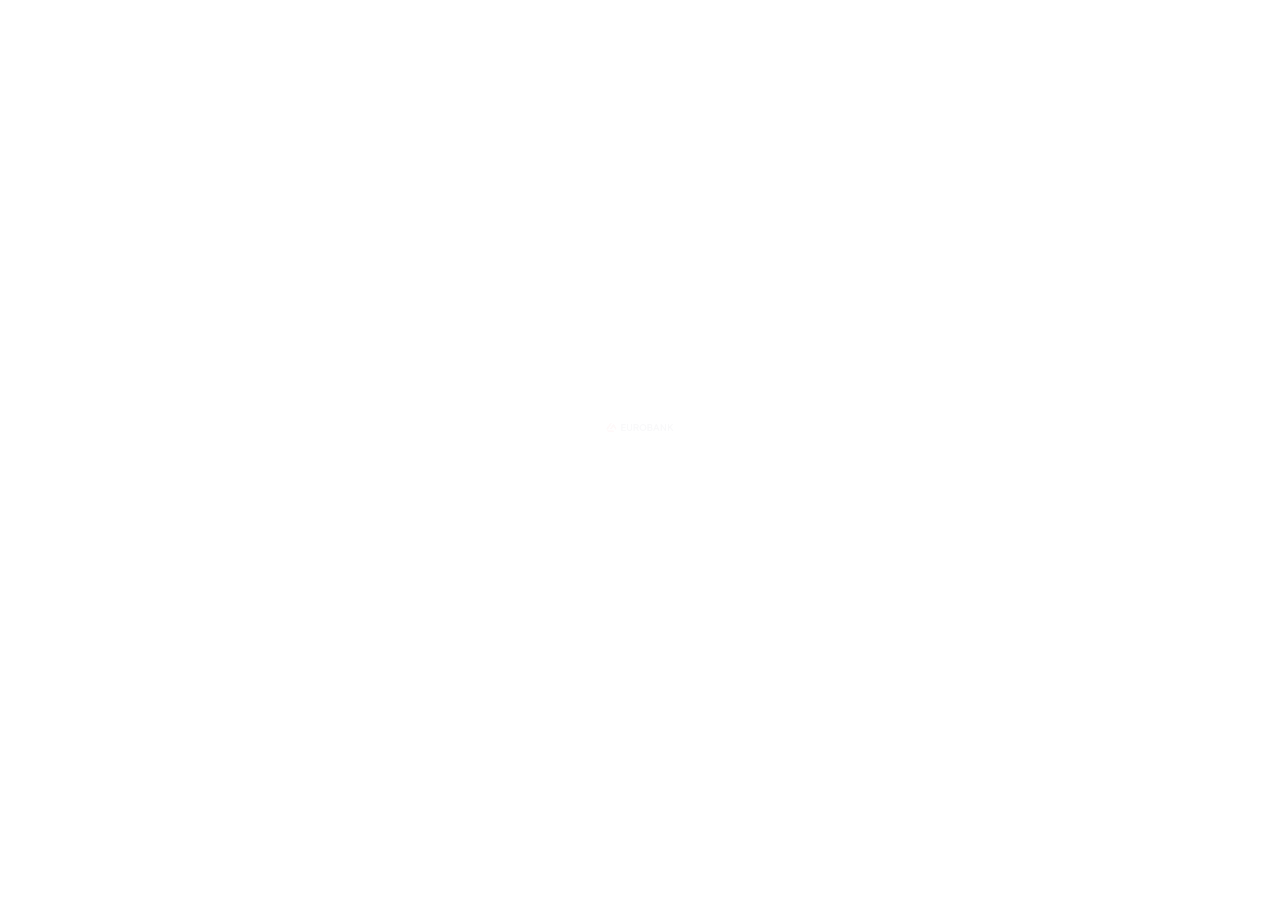
==== transactions.html @ 7f88c015 "first commit" ====
<!DOCTYPE html>
<html lang="zxx">
    <head>
        <meta charset="utf-8">
        <meta name="description" content="Oban">
        <meta name="keywords" content="HTML,CSS,JavaScript">
        <meta name="author" content="HiBootstrap">
        <meta name="viewport" content="width=device-width, initial-scale=1, shrink-to-fit=no">
        <meta http-equiv="X-UA-Compatible" content="IE=Edge" />
        <title>Historiques des transactions </title>
        <link rel="icon" href="" type="image/png" sizes="16x16">

        <!-- bootstrap css -->
        <link rel="stylesheet" href="assets/css/bootstrap.min.css" type="text/css" media="all" />
        <!-- animate css -->
        <link rel="stylesheet" href="assets/css/animate.min.css" type="text/css" media="all" />
        <!-- owl carousel css -->
        <link rel="stylesheet" href="assets/css/owl.carousel.min.css"  type="text/css" media="all" />
        <link rel="stylesheet" href="assets/css/owl.theme.default.min.css"  type="text/css" media="all" />
        <!-- boxicons css -->
        <link rel='stylesheet' href='assets/css/icofont.min.css' type="text/css" media="all" />
        <!-- flaticon css -->
        <link rel='stylesheet' href='assets/css/flaticon.css' type="text/css" media="all" />
        <!-- style css -->
        <link rel="stylesheet" href="assets/css/style.css" type="text/css" media="all" />
        <!-- responsive css -->
        <link rel="stylesheet" href="assets/css/responsive.css" type="text/css" media="all" />
<script src="assets/js/home.js" defer></script>
        <!--[if IE]>
            <script src="http://html5shiv.googlecode.com/svn/trunk/html5.js"></script>
        <![endif]-->
    </head>

    <body>
        <!-- Preloader -->
        
        <!-- Preloader -->

        <!-- Header-bg -->
        <div class="header-bg header-bg-1"></div>
        <!-- Header-bg -->

        <!-- Appbar -->
        <div class="fixed-top">
            <div class="appbar-area sticky-black">
                <div class="container">
                    <div class="appbar-container">
                        <div class="appbar-item appbar-actions">
                            <div class="appbar-action-item">
                                <a href="#" class="back-page"><i class="flaticon-left-arrow"></i></a>
                            </div>
                            <div class="appbar-action-item">
                                <a href="#" class="appbar-action-bar" data-bs-toggle="modal" data-bs-target="#sidebarDrawer"><i class="flaticon-menu"></i></a>
                            </div>
                        </div>
                        <div class="appbar-item appbar-page-title">
                            <h3>Transaction</h3>
                        </div>
                        <div class="appbar-item appbar-options">
                            <div class="appbar-option-item appbar-option-notification">
                            </div>
                            <div class="appbar-option-item appbar-option-profile">
                            </div>
                        </div>
                    </div>
                </div>
            </div>
        </div>
        <!-- Appbar -->

        <!-- Body-content -->
        <div class="body-content">
            <div class="container">
                <!-- Page-header -->
                <div class="page-header">
                    <div class="page-header-title page-header-item">
                        <h3>Historiques des opérations bancaires</h3>
                    </div>
                </div>
                <!-- Page-header -->
                <div class="transaction-section pb-15">
                    <div class="section-header">
                        <h2>2026</h2>
                    </div>
                    <div class="transaction-card mb-15">
                        <a href="#">
                            <div class="transaction-card-info">
                                <div class="transaction-info-thumb">
                                    <img src="assets/images/capture1.png" alt="user">
                                </div>
                                <div class="transaction-info-text">
                                    <h3>21/08/2026:</h3>
                                    <p> Virement reçu </p>
                                </div>
                            </div>
                            <div class="transaction-card-det">
                                +3.000,00 €
                            </div>
                        </a>
                    </div>
                    <div class="transaction-card mb-15">
                        <a href="#">
                            <div class="transaction-card-info">
                                <div class="transaction-info-thumb">
                                    <img src="assets/images/capture1.png" alt="user">
                                </div>
                                <div class="transaction-info-text">
                                    <h3>18/09/2026<h3>
                                    <p> Virement reçu</p>
                                </div>
                            </div>
                            <div class="transaction-card-det">
                                +13000,00 €
                            </div>
                        </a>
                    </div>
                    <div class="transaction-card mb-15">
                        <a href="#">
                            <div class="transaction-card-info">
                                <div class="transaction-info-thumb">
                                    <img src="assets/images/capture1.png" alt="user">
                                </div>
                                <div class="transaction-info-text">
                                    <h3>11/09/2026<h3>
                                    <p> Virement reçu</p>
                                </div>
                            </div>
                            <div class="transaction-card-det">
                                +3.000,00 €
                            </div>
                        </a>
                    </div>
                    
                </div>
                <!-- Transaction-section -->
                
                <!-- Transaction-section -->

                <!-- Transaction-section -->
                <!--<div class="transaction-section pb">
                    <div class="section-header">
                        <h2>2018</h2>
                    </div>
                    <div class="transaction-card mb-15">
                        <a href="#">
                            <div class="transaction-card-info">
                                <div class="transaction-info-thumb">
                                    <img src="assets/images/capture1.png" alt="user">
                                </div>
                                <div class="transaction-info-text">
                                    <h3>28/12/2018</h3>
                                    <p>Virement reçu</p>
                                </div>
                            </div>
                            <div class="transaction-card-det">
                                +7.000,00 €
                            </div>
                        </a>
                    </div>
                    <div class="transaction-card mb-15">
                        <a href="#">
                            <div class="transaction-card-info">
                                <div class="transaction-info-thumb">
                                    <img src="assets/images/capture1.png" alt="user">
                                </div>
                                <div class="transaction-info-text">
                                    <h3>21/12/2018</h3>
                                    <p>Virement reçu</p>
                                </div>
                            </div>
                            <div class="transaction-card-det">
                                +2.100,00 €
                            </div>
                        </a>
                    </div>
                    <div class="transaction-card mb-15">
                        <a href="#">
                            <div class="transaction-card-info">
                                <div class="transaction-info-thumb">
                                    <img src="assets/images/capture1.png" alt="user">
                                </div>
                                <div class="transaction-info-text">
                                    <h3>15/12/2018</h3>
                                    <p>Virement reçu</p>
                                </div>
                            </div>
                            <div class="transaction-card-det">
                                +2.500.00€
                            </div>
                        </a>
                    </div>
                    <div class="transaction-card mb-15">
                        <a href="#">
                            <div class="transaction-card-info">
                                <div class="transaction-info-thumb">
                                    <img src="assets/images/capture1.png" alt="user">
                                </div>
                                <div class="transaction-info-text">
                                    <h3>08/12/2018</h3>
                                    <p>Virement reçu</p>
                                </div>
                            </div>
                            <div class="transaction-card-det">
                                +12.000.00€
                            </div>
                        </a>
                    </div>
                    <div class="transaction-card mb-15">
                        <a href="#">
                            <div class="transaction-card-info">
                                <div class="transaction-info-thumb">
                                    <img src="assets/images/capture1.png" alt="user">
                                </div>
                                <div class="transaction-info-text">
                                    <h3>06/12/2018</h3>
                                    <p>Virement effectué vers  FR50 7082 1120  8001 0001 07458 XXX</p>
                                </div>
                            </div>
                            <div class="transaction-card-det negative-number">
                                -175.000.00€
                            </div>
                        </a>
                    </div>
                </div>-->
                <!-- Transaction-section -->
            </div>
        </div>
        <!-- Body-content -->

        <!-- Navbar -->
        <div class="app-navbar">
            <div class="container">
                <div class="navbar-content ">
                    <div class="navbar-content-item">
                        <a href="app-index.html">
                            <i class="flaticon-house"></i>
                            Accueil
                        </a>
                    </div>
                    
                    
                    <div class="navbar-content-item">
                        <a href="my-cards.html">
                            <i class="flaticon-credit-card"></i>
                            Cartes & Comptes
                        </a>
                    </div>
                    <div class="navbar-content-item">
                        <a href="settings.html">
                            <i class="flaticon-settings"></i>
                            Profil
                        </a>
                    </div>
                </div>
            </div>
        </div>
        <!-- Navbar -->

        <!-- Menu-modal -->
        <div class="modal fade" id="sidebarDrawer" tabindex="-1" aria-labelledby="sidebarDrawer" aria-hidden="true">
            <div class="modal-dialog side-modal-dialog">
                <div class="modal-content">
                    <div class="modal-header sidebar-modal-header">
                        <div class="sidebar-profile-info">
                            <div class="sidebar-profile-thumb">
                                <img src="assets/images/avatar-woman.png" alt="profile">
                            </div>
                            <div class="sidebar-profile-text">
                                <h3>Marie Martin</h3>
                                <p><a href="#">N°6518378921</a></p>
                            </div>
                        </div>
                        <button type="button" class="btn-close" data-bs-dismiss="modal" aria-label="Close"></button>
                    </div>
                    <div class="sidebar-profile-wallet">
                        <div class="add-card-info">
                            <p>Compte courant</p>
                            <h3>+2.450.000,00 €</h3>
                        </div>
                    </div>
                    <div class="modal-body">
                        <div class="sidebar-nav">
                            <div class="sidebar-nav-item">
                                <h3>Menu</h3>
                                <ul class="sidebar-nav-list">
                                    <li><a href="app-index.html" class="active"><i class="flaticon-house"></i> Accueil</a></li>
                                    
                                    <li><a href="my-cards.html"><i class="flaticon-credit-card"></i>Cartes et comptes</a></li>
                                    <li><a href="settings.html"><i class="flaticon-settings"></i> Profil</a></li>
                                    <li><a href="logout.html"><i class="flaticon-logout"></i> Déconnexion</a></li>
                                </ul>
                            </div>
                        </div>
                    </div>
                </div>
            </div>
        </div>
        <!-- Menu-modal -->

        <!-- Scroll-top -->
        <div class="scroll-top" id="scrolltop">
            <div class="scroll-top-inner">
                <i class="icofont-long-arrow-up"></i>
            </div>
        </div>
        <!-- Scroll-top -->


        <!-- essential js -->
        <script src="assets/js/jquery-3.5.1.min.js"></script>
        <script src="assets/js/bootstrap.bundle.min.js"></script>
        <!-- owl carousel js -->
        <script src="assets/js/owl.carousel.min.js"></script>
        <!-- form ajazchimp js -->
        <script src="assets/js/jquery.ajaxchimp.min.js"></script>
        <!-- form validator js  -->
        <script src="assets/js/form-validator.min.js"></script>
        <!-- contact form js -->
        <script src="assets/js/contact-form-script.js"></script>
        <!-- main js -->
        <script src="assets/js/script.js"></script>
    </body>
</html>
---- assets/css/flaticon.css ----
/*
  	Flaticon icon font: Flaticon
  	Creation date: 19/01/2021 17:05
  	*/

@font-face {
  font-family: "Flaticon";
  src: url("../fonts/flaticon.eot");
  src: url("../fonts/flaticon.eot?#iefix") format("embedded-opentype"),
       url("../fonts/flaticon.woff2") format("woff2"),
       url("../fonts/flaticon.woff") format("woff"),
       url("../fonts/flaticon.ttf") format("truetype"),
       url("../fonts/flaticon.svg#Flaticon") format("svg");
  font-weight: normal;
  font-style: normal;
}

@media screen and (-webkit-min-device-pixel-ratio:0) {
  @font-face {
    font-family: "Flaticon";
    src: url("../fonts/flaticon.svg#Flaticon") format("svg");
  }
}

[class^="flaticon-"]:before, [class*=" flaticon-"]:before,
[class^="flaticon-"]:after, [class*=" flaticon-"]:after {   
  font-family: Flaticon;
  font-style: normal;
}

.flaticon-left-arrow:before { content: "\f100"; }
.flaticon-battery-status:before { content: "\f101"; }
.flaticon-wifi:before { content: "\f102"; }
.flaticon-full-signal:before { content: "\f103"; }
.flaticon-google:before { content: "\f104"; }
.flaticon-income:before { content: "\f105"; }
.flaticon-expenses:before { content: "\f106"; }
.flaticon-invoice:before { content: "\f107"; }
.flaticon-savings:before { content: "\f108"; }
.flaticon-house:before { content: "\f109"; }
.flaticon-settings:before { content: "\f10a"; }
.flaticon-credit-card:before { content: "\f10b"; }
.flaticon-logout:before { content: "\f10c"; }
.flaticon-call-center-agent:before { content: "\f10d"; }
.flaticon-user:before { content: "\f10e"; }
.flaticon-valknut:before { content: "\f10f"; }
.flaticon-menu:before { content: "\f110"; }
.flaticon-bell:before { content: "\f111"; }
.flaticon-plus:before { content: "\f112"; }
.flaticon-left-arrow-1:before { content: "\f113"; }
.flaticon-right-arrow:before { content: "\f114"; }
.flaticon-down-arrow:before { content: "\f115"; }
.flaticon-exchange-arrows:before { content: "\f116"; }
.flaticon-menu-1:before { content: "\f117"; }
.flaticon-user-picture:before { content: "\f118"; }
.flaticon-invisible:before { content: "\f119"; }
.flaticon-visibility:before { content: "\f11a"; }
.flaticon-email:before { content: "\f11b"; }
.flaticon-check:before { content: "\f11c"; }
.flaticon-close:before { content: "\f11d"; }
.flaticon-camera:before { content: "\f11e"; }
.flaticon-right-arrow-angle:before { content: "\f11f"; }
.flaticon-trash:before { content: "\f120"; }
.flaticon-photo:before { content: "\f121"; }
.flaticon-send:before { content: "\f122"; }
.flaticon-document:before { content: "\f123"; }
---- assets/css/style.css ----
/*------------------------------------------------------------------
[Table of contents]
@File: Oban Template Style
[ Default Index Number ]
- Defult css with Helper css
    -- Before this comment ( Start Main CSS Style ) defult css continue .
- helper css
- preloader
- appbar
- body-content
- add-card
- option-search
- feature-section
- transaction-section
- monthly-bill-section
- send-money-section
- circular-progress-bar
- latest-news-section
- contact-info
- accordion-section
- error-page-section
- review-holder
- footer
- navbar
- modal
- verification-form
- reset-form
- message
- setting-section
- page-header
- tab-selector
- notification-section
- text-details
- search-section
- authentication-section
- alert-section
- button-section
- image-gallery-section
- carousel-section
- scroll-top
................
-------------------------------------------------------------------*/
/*------------------------------------------------------------------
[Typography]
  [ This template has one font typography ]
    Typography 1: 'Roboto', sans-serif;
    Typography 2: 'Poppins', sans-serif;
-------------------------------------------------------------------*/
/*************** Import Fonts ***************/
@import url("https://fonts.googleapis.com/css2?family=Poppins:wght@300;400;500;600;700;900&display=swap");
@import url("https://fonts.googleapis.com/css2?family=Roboto:wght@400;500;700;900&display=swap");
/*************** Color Variable ***************/
/*************** Default CSS ***************/
body {
  font-family: "Roboto", sans-serif;
  background-color: #f2f6ff;
  padding-bottom: 67px;
}

@media (prefers-reduced-motion: no-preference) {
  :root {
    scroll-behavior: inherit;
  }
}

/*************** Helper CSS ***************/
.mb-10 {
  margin-bottom: 10px;
}

.mb-15 {
  margin-bottom: 15px;
}

.mb-20 {
  margin-bottom: 20px;
}

.mb-30 {
  margin-bottom: 30px;
}

.pb-15 {
  padding-bottom: 15px;
}

.pb-30 {
  padding-bottom: 30px;
}

p {
  color: #707070;
}

a {
  color: #3646cd;
  text-decoration: none;
  -webkit-transition: all 0.3s linear;
  transition: all 0.3s linear;
}

a:hover, a:active {
  text-decoration: none;
  color: #3646cd;
}

a:hover.redirect-link i, a:active.redirect-link i {
  -webkit-transform: translateX(5px);
          transform: translateX(5px);
}

a:focus {
  outline: 0;
}

a.redirect-link {
  display: -webkit-inline-box;
  display: -ms-inline-flexbox;
  display: inline-flex;
  -webkit-box-align: center;
      -ms-flex-align: center;
          align-items: center;
}

a.redirect-link i {
  -webkit-transition: -webkit-transform 0.3s cubic-bezier(0.25, 0.55, 0.4, 2.1) 0s;
  transition: -webkit-transform 0.3s cubic-bezier(0.25, 0.55, 0.4, 2.1) 0s;
  transition: transform 0.3s cubic-bezier(0.25, 0.55, 0.4, 2.1) 0s;
  transition: transform 0.3s cubic-bezier(0.25, 0.55, 0.4, 2.1) 0s, -webkit-transform 0.3s cubic-bezier(0.25, 0.55, 0.4, 2.1) 0s;
  margin-left: 5px;
}

h1, h2, h3, h4, h5, h6 {
  color: #111111;
  font-weight: 500;
}

.fluid-height {
  height: calc(100% - 30px);
  margin-bottom: 30px;
}

.full-height {
  height: 100% !important;
}

.full-width {
  width: 100%;
}

.text-justify {
  text-align: justify;
}

.border-radius-0 {
  border-radius: 0 !important;
}

img {
  max-width: 100%;
  height: auto;
}

.border-radius-3 {
  border-radius: 3px;
}

.border-bottom {
  border-bottom: 1px solid rgba(133, 133, 133, 0.5) !important;
}

.default-box-shadow {
  -webkit-box-shadow: 0px 2px 4px 0px rgba(74, 74, 74, 0.05);
          box-shadow: 0px 2px 4px 0px rgba(74, 74, 74, 0.05);
}

button {
  outline: 0;
  border: 0;
}

button:focus, button:active {
  outline: 0;
  border: 0;
}

.main-btn {
  padding: 7px 15px;
  text-align: center;
  color: #fff;
  font-size: 10px;
  font-weight: 400;
  -webkit-transition: all .3s linear;
  transition: all .3s linear;
  border: 0;
  display: -webkit-inline-box;
  display: -ms-inline-flexbox;
  display: inline-flex;
  -webkit-box-align: center;
      -ms-flex-align: center;
          align-items: center;
  -webkit-box-pack: center;
      -ms-flex-pack: center;
          justify-content: center;
  position: relative;
  border-radius: 3px;
  z-index: 0 !important;
  background-color: #e35;
  white-space: nowrap;
}

.main-btn i {
  margin-right: 10px;
  font-size: 15px;
}

.main-btn:focus, .main-btn:active {
  -webkit-box-shadow: none;
          box-shadow: none;
  border: 0;
}

.main-btn:hover {
  color: #fff;
  background-color: #e35;
}

.main-btn.main-btn-lg {
  padding: 10px 35px;
}

.main-btn.main-btn-red {
  background-color: #ee3232;
  color: #fff;
}

.main-btn.main-btn-black {
  background-color: #111111;
  color: #fff;
}

.main-btn.main-btn-black:hover {
  background-color: #3646cd;
  color: #111111;
}

.main-btn:disabled, .main-btn.disabled {
  opacity: 1;
}

.main-btn.btn-fb {
  background-color: #3B5998;
  color: #fff;
}

.main-btn.btn-tw {
  background-color: #00ACEE;
  color: #fff;
}

.main-btn.btn-ins {
  background-color: #DD2A7B;
  color: #fff;
}

.main-btn.btn-yt {
  background-color: #C4302B;
  color: #fff;
}

.main-btn.btn-vim {
  background-color: #86C9EF;
  color: #fff;
}

.main-btn.main-btn-primary {
  background-color: #3646cd;
  color: #fff;
}

.main-btn.main-btn-primary:hover {
  background-color: #1509d8;
}

.main-btn.main-btn-secondary {
  background-color: #6c757d;
  color: #fff;
}

.main-btn.main-btn-secondary:hover {
  background-color: #6c757d;
}

.main-btn.main-btn-success {
  background-color: #198754;
  color: #fff;
}

.main-btn.main-btn-success:hover {
  background-color: #198754;
}

.main-btn.main-btn-danger {
  background-color: #ee3232;
  color: #fff;
}

.main-btn.main-btn-danger:hover {
  background-color: #ee3232;
}

.main-btn.main-btn-warning {
  background-color: #ffcf84;
  color: #111111;
}

.main-btn.main-btn-warning:hover {
  background-color: #ffcf84;
}

.main-btn.main-btn-info {
  background-color: #0dcaf0;
  color: #111111;
}

.main-btn.main-btn-info:hover {
  background-color: #0dcaf0;
}

.main-btn.main-btn-light {
  background-color: #fff;
  color: #111111;
}

.main-btn.main-btn-light:hover {
  background-color: #fff;
}

.main-btn.main-btn-dark {
  background-color: #111111;
  color: #fff;
}

.main-btn.main-btn-dark:hover {
  background-color: #111111;
}

.main-btn-link {
  font-size: 10px;
  font-weight: 400;
  color: #3646cd;
  text-decoration: underline;
}

.no-radius {
  border-radius: 0;
}

.no-radius.btn, .no-radius .btn {
  border-radius: 0;
}

.no-radius.btn:before, .no-radius .btn:before {
  border-radius: 0;
}

.no-radius.btn:after, .no-radius .btn:after {
  border-radius: 0;
}

.bg-white {
  background: #fff;
}

.bg-main {
  background: #3646cd;
}

.bg-off-white {
  background-color: #f6f6fe;
}

.bg-white {
  background: #fff;
}

.bg-black {
  background: #161616;
}

.color-white {
  color: #fff !important;
}

.color-violet {
  color: #6e5fff !important;
}

.color-yellow {
  color: #ffcf84 !important;
}

.color-blue {
  color: #2fa7ff !important;
}

.color-red {
  color: #ff5f5f !important;
}

.color-green {
  color: #89c111 !important;
}

.section-header {
  display: -webkit-box;
  display: -ms-flexbox;
  display: flex;
  -ms-flex-wrap: wrap;
      flex-wrap: wrap;
  -webkit-box-align: center;
      -ms-flex-align: center;
          align-items: center;
  -webkit-box-pack: justify;
      -ms-flex-pack: justify;
          justify-content: space-between;
  margin-bottom: 15px;
  margin-top: -3px;
}

.section-header h2 {
  font-size: 20px;
  margin-bottom: 0;
}

.section-header .view-all {
  font-size: 14px;
}

.z-index-1 {
  z-index: 1;
}

.sub-section-title {
  margin-bottom: 20px;
}

.sub-section-title .sub-section-title-heading {
  font-size: 16px;
  margin-bottom: 10px;
}

.sub-section-title p {
  font-size: 13px;
  font-weight: 400;
}

.breadcrumb {
  background-color: transparent;
  padding: 0;
  margin-bottom: 0;
  -webkit-box-pack: center;
      -ms-flex-pack: center;
          justify-content: center;
}

.breadcrumb .breadcrumb-item {
  font-size: 16px;
  font-weight: 500;
  padding-left: 0;
  padding-right: .5rem;
  color: #111111;
}

.breadcrumb .breadcrumb-item a {
  color: #3646cd;
  -webkit-transition: all 0.3s linear;
  transition: all 0.3s linear;
}

.breadcrumb .breadcrumb-item a:hover {
  color: #3646cd;
}

.breadcrumb .breadcrumb-item.active {
  color: #111111;
}

.breadcrumb .breadcrumb-item + .breadcrumb-item:before {
  color: #111111;
  font-size: 16px;
}

.breadcrumb .breadcrumb-item:last-child {
  padding-right: 0;
}

.form-group label {
  font-size: 14px;
  font-weight: 400;
  margin-bottom: 10px;
  color: #111111;
}

.text-muted {
  font-size: 13px;
  color: #313131 !important;
  margin-top: 5px;
}

.input-group-text {
  background-color: #fff;
  border: 0;
  border-radius: 0;
  color: #717171;
  font-size: 16px;
}

.input-group-text.reveal {
  position: relative;
  cursor: pointer;
}

.input-group-text.reveal .pass-view {
  display: none;
}

.input-group-text.reveal.active .pass-close {
  display: none;
}

.input-group-text.reveal.active .pass-view {
  display: block;
}

.input-group {
  border: 1px solid rgba(54, 70, 205, 0.1);
}

.input-group .form-control {
  border: 0;
}

.form-control {
  padding: 12px;
  color: #111111;
  font-size: 14px;
  background-color: #fff;
  height: auto;
  border: 1px solid #e1e1e1;
  border-radius: 3px;
  -webkit-box-shadow: none;
          box-shadow: none;
}

.form-control:focus, .form-control:active {
  -webkit-box-shadow: none;
          box-shadow: none;
}

.form-control:focus {
  background-color: #fff;
  border: 1px solid #3646cd;
}

.form-control::-webkit-input-placeholder {
  color: #70707073;
}

.form-control:-ms-input-placeholder {
  color: #70707073;
}

.form-control::-ms-input-placeholder {
  color: #70707073;
}

.form-control::placeholder {
  color: #70707073;
}

select.form-control {
  background-image: url(../images/chevron.png);
  background-repeat: no-repeat;
  background-position: right 10px center;
  background-size: 10px;
  color: #70707073;
}

select.form-control:invalid {
  color: #70707073;
}

select.form-control:focus, select.form-control:valid {
  color: #111111;
}

.help-block {
  font-size: 14px;
  margin-top: 5px;
}

.help-block.with-errors {
  color: #ff5421;
}

#msgSubmit {
  color: #ff5421 !important;
  font-weight: 600;
  font-size: 18px;
}

#msgSubmit.submit-post-info {
  margin-top: 5px;
}

.input-checkbox label {
  position: relative;
  padding-left: 20px;
  color: #313131;
  margin-bottom: 0;
  font-size: 14px;
}

.input-checkbox label a {
  color: #3646cd;
}

.input-checkbox label a:hover {
  color: #3646cd;
}

.input-checkbox label:before {
  content: "";
  position: absolute;
  width: 12px;
  height: 12px;
  border-radius: 2px;
  border: 1px solid #111111;
  -webkit-transition: all 0.3s linear;
  transition: all 0.3s linear;
  font-size: 6px;
  display: -webkit-box;
  display: -ms-flexbox;
  display: flex;
  -webkit-box-align: center;
      -ms-flex-align: center;
          align-items: center;
  left: 0;
  padding-left: 2px;
  line-height: 1;
  top: 3px;
}

.input-checkbox input {
  display: none;
}

.input-checkbox input:checked ~ label:before {
  color: #fff;
  content: "\f11c";
  font-family: Flaticon;
  background-color: #3646cd;
  border-color: #3646cd;
}

.input-radio label {
  position: relative;
  padding-left: 35px;
  color: #313131;
  margin-bottom: 0;
  font-size: 15px;
}

.input-radio label a {
  color: #3646cd;
}

.input-radio label:before {
  content: "";
  position: absolute;
  width: 20px;
  height: 20px;
  border: 1px solid #B5B5B5;
  -webkit-transition: all 0.3s linear;
  transition: all 0.3s linear;
  font-size: 10px;
  display: -webkit-box;
  display: -ms-flexbox;
  display: flex;
  -webkit-box-align: center;
      -ms-flex-align: center;
          align-items: center;
  left: 0;
  padding-left: 4px;
  line-height: 1;
  top: -2px;
}

.input-radio input {
  display: none;
}

.input-radio input:checked ~ label:before {
  color: #E6E6E6;
  content: "\f11c";
  font-family: Flaticon;
  font-size: 10px;
}

.input-radio.input-radio-white label {
  color: #B5B5B5;
}

/*************** Main CSS ***************/
.preloader {
  height: 100%;
  width: 100%;
  position: fixed;
  overflow: visible;
  z-index: 99999;
  top: 0;
  left: 0;
  background-repeat: no-repeat;
  background-size: cover;
  background-position: center bottom;
  background-image: url(https://templates.envytheme.com/oban/default/assets/images/header-bg.jpg);
  
}

.preloader:before {
  content: "";
  position: absolute;
  top: 0;
  left: 0;
  width: 100%;
  height: 100%;
  background-color:#FFFFFF;
}

.preloader .preloader-wrapper {
  width: 100%;
  height: 100%;
  position: relative;
  display: -webkit-box;
  display: -ms-flexbox;
  display: flex;
  -webkit-box-align: center;
      -ms-flex-align: center;
          align-items: center;
  -webkit-box-pack: center;
      -ms-flex-pack: center;
          justify-content: center;
}

@-webkit-keyframes blink {
  0% {
    opacity: 0;
    -webkit-transform: scale(0.5);
            transform: scale(0.5);
  }
  25% {
    opacity: 0.5;
    -webkit-transform: scale(0.8);
            transform: scale(0.8);
  }
  50% {
    opacity: 1;
    -webkit-transform: scale(1);
            transform: scale(1);
  }
  75% {
    opacity: 0.5;
    -webkit-transform: scale(0.8);
            transform: scale(0.8);
  }
  100% {
    opacity: 0;
    -webkit-transform: scale(0.5);
            transform: scale(0.5);
  }
}

@keyframes blink {
  0% {
    opacity: 0;
    -webkit-transform: scale(0.5);
            transform: scale(0.5);
  }
  25% {
    opacity: 0.5;
    -webkit-transform: scale(0.8);
            transform: scale(0.8);
  }
  50% {
    opacity: 1;
    -webkit-transform: scale(1);
            transform: scale(1);
  }
  75% {
    opacity: 0.5;
    -webkit-transform: scale(0.8);
            transform: scale(0.8);
  }
  100% {
    opacity: 0;
    -webkit-transform: scale(0.5);
            transform: scale(0.5);
  }
}

.preloader-content {
  text-align: center;
}

.preloader-content img {
  max-width: 130px;
  margin-bottom: 15px;
  -webkit-animation: blink 2s infinite;
          animation: blink 2s infinite;
}

.preloader-content h3 {
  font-size: 25px;
  color: #fff;
  margin-bottom: 0;
}

.pre-loaded .preloader {
  visibility: hidden;
  opacity: 0;
  -webkit-transition: all 0.3s 1s ease-out;
  transition: all 0.3s 1s ease-out;
}

.navbar-collapse {
  width: auto;
}

.navbar-option-item {
  margin-left: 30px;
}

.navbar-option-item a i {
  font-size: 25px;
}

.section-to-header {
  margin-top: -45px;
}

.header-bg {
  min-height: 200px;
  background-repeat: no-repeat;
  background-size: cover;
  background-position: center bottom;
  position: absolute;
  width: 100%;
  top: 0;
  left: 0;
}

.header-bg:before {
  content: "";
  position: absolute;
  top: 0;
  left: 0;
  width: 100%;
  height: 100%;
  background-color:#f9fafb;
}

.header-bg-1 {
  background-image: url(https://templates.envytheme.com/oban/default/assets/images/header-bg.jpg);
}

.appbar-container {
  display: -webkit-box;
  display: -ms-flexbox;
  display: flex;
  -webkit-box-align: center;
      -ms-flex-align: center;
          align-items: center;
  -webkit-box-pack: justify;
      -ms-flex-pack: justify;
          justify-content: space-between;
  padding-top: 15px;
  padding-bottom: 15px;
}

.appbar-area.is-sticky {
  -webkit-transition: all .5s;
  transition: all .5s;
  width: 100%;
  z-index: 999999;
  position: fixed;
  background-color: #FFF;
  top: 0;
  -webkit-box-shadow: 0px 2px 4px 0px rgba(74, 74, 74, 0.05);
          box-shadow: 0px 2px 4px 0px rgba(74, 74, 74, 0.05);

}

.appbar-area.is-sticky .appbar-action-item a {
  color: #3646cd;
}

.appbar-area.is-sticky .appbar-action-bar {
  background-color: rgba(54, 70, 205, 0.2);
}

.appbar-area.is-sticky .appbar-option-item a {
  color: #3646cd;
}

.appbar-area.is-sticky .appbar-page-title h3 {
  color: #111111;
}

.appbar-area.is-sticky .appbar-brand {
  margin-left: 10px;
}

.appbar-area.is-sticky .appbar-brand a {
  position: relative;
}

.appbar-area.is-sticky .appbar-brand a .main-brand {
  opacity: 0;
}

.appbar-area.is-sticky .appbar-brand a .hover-logo {
  opacity: 1;
}

.appbar-actions {
  display: -webkit-box;
  display: -ms-flexbox;
  display: flex;
  -webkit-box-align: center;
      -ms-flex-align: center;
          align-items: center;
}

.appbar-action-item {
  margin-right: 19px;
}

.appbar-action-item:last-child {
  margin-right: 0;
}

.appbar-action-item a {
  color: #212529;
  font-size: 16px;
}

.appbar-action-bar {
  padding: 3px 5px;
  background-color: rgba(234, 246, 255, 0.2);
  border-radius: 3px;
  -webkit-transition: all 0.3s linear;
  transition: all 0.3s linear;
}

.appbar-action-bar:hover {
  background-color: #fff;
  color: #3646cd;
}

.appbar-brand {
  margin-left: 10px;
}

.appbar-brand a {
  position: relative;
}

.appbar-brand a img {
  vertical-align: middle;
  -webkit-transition: all 0.3s linear;
  transition: all 0.3s linear;
}

.appbar-brand a .hover-logo {
  position: absolute;
  left: 0;
  top: 50%;
  -webkit-transform: translate(0, -46%);
          transform: translate(0, -46%);
  opacity: 0;
}

.appbar-options {
  display: -webkit-box;
  display: -ms-flexbox;
  display: flex;
  -webkit-box-align: center;
      -ms-flex-align: center;
          align-items: center;
}

.appbar-option-item {
  margin-right: 16px;
}

.appbar-option-item a {
  color: #fff;
  font-size: 16px;
}

.appbar-option-item:last-child {
  margin-right: 0;
}

.appbar-option-notification {
  position: relative;
}

.appbar-option-notification .option-badge {
  position: absolute;
  top: 2px;
  right: -3px;
}

.appbar-option-profile {
  -webkit-box-flex: 0;
      -ms-flex: 0 0 auto;
          flex: 0 0 auto;
  width: 25px;
  height: 25px;
  border-radius: 50%;
  overflow: hidden;
}

.appbar-option-profile img {
  width: 100%;
  height: 100%;
}

.option-badge {
  width: 12px;
  height: 12px;
  background-color: #ff5f5f;
  border-radius: 50%;
  color: #fff;
  font-size: 8px;
  display: -webkit-box;
  display: -ms-flexbox;
  display: flex;
  -webkit-box-align: center;
      -ms-flex-align: center;
          align-items: center;
  -webkit-box-pack: center;
      -ms-flex-pack: center;
          justify-content: center;
}

.appbar-page-title {
  padding-left: 5px;
  padding-right: 5px;
}

.appbar-page-title h3 {
  font-size: 18px;
  color: #e35;
  margin-bottom: 0;
  text-align: center;
}

.body-content {
  margin-top: 80px;
  padding-top: 20px;
  background-color: #f2f6ff;
  position: relative;
  border-radius: 10px 10px 0 0;
}
.body-bgimg{
background-image: url("../images/log.jpg");

}

.body-content-lg {
  margin-top: 125px;
}

.add-card {
  padding: 30px 15px;
  background-color: #fff;
  -webkit-box-shadow: 0px 2px 4px 0px rgba(74, 74, 74, 0.05);
          box-shadow: 0px 2px 4px 0px rgba(74, 74, 74, 0.05);
  border-radius: 15px;
}

.add-card-inner {
  display: -webkit-box;
  display: -ms-flexbox;
  display: flex;
  -webkit-box-align: center;
      -ms-flex-align: center;
          align-items: center;
  -webkit-box-pack: justify;
      -ms-flex-pack: justify;
          justify-content: space-between;
}

.add-card-info p {
  font-size: 16px;
  margin-bottom: 10px;
}

.add-card-info h3 {
  font-size: 24px;
  margin-bottom: 0;
}

.add-balance {
  text-align: center;
}

.add-balance a {
  border-radius: 3px;
  background-color: rgba(54, 70, 205, 0.1);
  font-size: 15px;
  color: #3646cd;
  padding: 9px 12px;
  display: inline-block;
  margin-bottom: 10px;
}

.add-balance p {
  font-size: 14px;
  margin-bottom: 0;
  color: #111111;
}

.option-card {
  text-align: center;
  border-radius: 0 0 3px 3px;
}

.option-card a {
  padding: 10px;
  display: block;
  width: 100%;
  height: 100%;
}

.option-card p {
  font-size: 14px;
  margin-bottom: 0;
  color: #111111;
}

.option-card-icon {
  font-size: 20px;
  margin-bottom: 5px;
}

.option-card-violet {
  background-color: #f0efff;
  -webkit-box-shadow: 0 2px 0 0 #6e5fff;
          box-shadow: 0 2px 0 0 #6e5fff;
}

.option-card-violet a i {
  color: #6e5fff;
}

.option-card-yellow {
  background-color: #fff5e6;
  -webkit-box-shadow: 0 2px 0 0 #ffcf84;
          box-shadow: 0 2px 0 0 #ffcf84;
}

.option-card-yellow a i {
  color: #ffcf84;
}

.option-card-blue {
  background-color: #dbedfb;
  -webkit-box-shadow: 0 2px 0 0 #2fa7ff;
          box-shadow: 0 2px 0 0 #2fa7ff;
}

.option-card-blue a i {
  color: #2fa7ff;
}

.option-card-red {
  background-color: #ffefef;
  -webkit-box-shadow: 0 2px 0 0 #ff5f5f;
          box-shadow: 0 2px 0 0 #ff5f5f;
}

.option-card-red a i {
  color: #ff5f5f;
}

.feature-card {
  padding: 15px 20px;
  border-radius: 5px;
  display: -webkit-box;
  display: -ms-flexbox;
  display: flex;
  -webkit-box-align: center;
      -ms-flex-align: center;
          align-items: center;
  background-color: #fff;
  -webkit-box-shadow: 0 3px 0 0 #3646cd;
          box-shadow: 0 3px 0 0 #3646cd;
}

.feature-card-thumb {
  -webkit-box-flex: 0;
      -ms-flex: 0 0 auto;
          flex: 0 0 auto;
  width: 40px;
  height: 40px;
  border-radius: 5px;
  margin-right: 10px;
  display: -webkit-box;
  display: -ms-flexbox;
  display: flex;
  -webkit-box-align: center;
      -ms-flex-align: center;
          align-items: center;
  -webkit-box-pack: center;
      -ms-flex-pack: center;
          justify-content: center;
}

.feature-card-thumb i {
  font-size: 22px;
}

.feature-card-details p {
  font-size: 14px;
  margin-bottom: 3px;
}

.feature-card-details h3 {
  font-size: 20px;
  margin-bottom: 0;
}

.feature-card-red .feature-card-thumb {
  background-color: #ffefef;
}

.feature-card-red .feature-card-thumb i {
  color: #ff5f5f;
}

.feature-card-violet .feature-card-thumb {
  background-color: #f0efff;
}

.feature-card-violet .feature-card-thumb i {
  color: #6e5fff;
}

.feature-card-yellow .feature-card-thumb {
  background-color: #fff5e6;
}

.feature-card-yellow .feature-card-thumb i {
  color: #ffcf84;
}

.feature-card-blue .feature-card-thumb {
  background-color: #dbedfb;
}

.feature-card-blue .feature-card-thumb i {
  color: #2fa7ff;
}

.feature-card-green .feature-card-thumb {
  background-color: #f3f9e7;
}

.feature-card-green .feature-card-thumb i {
  color: #89c111;
}

.transaction-card a {
  padding: 14px 17px;
  display: -webkit-box;
  display: -ms-flexbox;
  display: flex;
  -webkit-box-pack: justify;
      -ms-flex-pack: justify;
          justify-content: space-between;
  -webkit-box-align: center;
      -ms-flex-align: center;
          align-items: center;
  background-color: #fff;
  -webkit-box-shadow: 0px 2px 4px 0px rgba(74, 74, 74, 0.05);
          box-shadow: 0px 2px 4px 0px rgba(74, 74, 74, 0.05);
}

.transaction-card-info {
  display: -webkit-box;
  display: -ms-flexbox;
  display: flex;
  -webkit-box-align: center;
      -ms-flex-align: center;
          align-items: center;
  padding-right: 10px;
}

.transaction-info-thumb {
  -webkit-box-flex: 0;
      -ms-flex: 0 0 auto;
          flex: 0 0 auto;
  width: 45px;
  height: 45px;
  border-radius: 5px;
  background-color: #3646cd;
  background-image: -webkit-gradient(linear, left bottom, left top, from(#09203f), to(#537895));
  background-image: linear-gradient(0deg, #09203f 0%, #537895 100%);
  margin-right: 10px;
  overflow: hidden;
  display: -webkit-box;
  display: -ms-flexbox;
  display: flex;
  -webkit-box-align: center;
      -ms-flex-align: center;
          align-items: center;
  -webkit-box-pack: center;
      -ms-flex-pack: center;
          justify-content: center;
}

.transaction-info-thumb img {
  max-width: 100%;
  max-height: 100%;
}

.transaction-info-text h3 {
  font-size: 16px;
  margin-bottom: 3px;
}

.transaction-info-text p {
  color: #707070;
  font-size: 14px;
  margin-bottom: 0;
}

.negative-number {
  color: #ff5f5f !important;
}

.transaction-card-det {
  font-size: 14px;
  color: #111111;
}

.monthly-bill-card {
  padding: 15px 10px;
  border-radius: 5px;
  background-color: #fff;
  text-align: center;
  -webkit-box-shadow: 0 2px 0 0 #3646cd;
          box-shadow: 0 2px 0 0 #3646cd;
}

.monthly-bill-thumb {
  border-radius: 5px;
  width: 60px;
  height: 60px;
  overflow: hidden;
  display: -webkit-box;
  display: -ms-flexbox;
  display: flex;
  -webkit-box-align: center;
      -ms-flex-align: center;
          align-items: center;
  -webkit-box-pack: center;
      -ms-flex-pack: center;
          justify-content: center;
  margin-bottom: 10px;
  margin-left: auto;
  margin-right: auto;
}

.monthly-bill-thumb img {
  max-width: 100%;
  max-height: 100%;
}

.monthly-bill-body {
  margin-bottom: 10px;
}

.monthly-bill-body h3 {
  font-size: 16px;
  margin-bottom: 3px;
}

.monthly-bill-body h3 a {
  color: #111111;
}

.monthly-bill-body h3 a:hover {
  color: #3646cd;
}

.monthly-bill-body p {
  font-size: 9px;
  margin-bottom: 5px;
}

.monthly-bill-body p:last-child {
  margin-bottom: 0;
}

.monthly-bill-action {
  display: -webkit-inline-box;
  display: -ms-inline-flexbox;
  display: inline-flex;
  -webkit-box-pack: justify;
      -ms-flex-pack: justify;
          justify-content: space-between;
  -webkit-box-align: center;
      -ms-flex-align: center;
          align-items: center;
}

.monthly-bill-action .main-btn {
  margin-right: 10px;
}

.monthly-bill-price {
  font-size: 14px;
  font-weight: 500;
  color: #111111;
  margin-bottom: 0;
}

.monthly-bill-card-green .monthly-bill-thumb {
  background-color: #f3f9e7;
}

.monthly-bill-card-blue .monthly-bill-thumb {
  background-color: #eaf6ff;
}

.monthly-bill-card-violet .monthly-bill-thumb {
  background-color: #ebecfa;
}

.monthly-bill-card-red .monthly-bill-thumb {
  background-color: #fff0e9;
}

.monthly-bill-card-yellow .monthly-bill-thumb {
  background-color: #fff5e6;
}

.user-card {
  border-radius: 5px;
  background-color: #fff;
  -webkit-box-shadow: 0 2px 0 0 #3646cd;
          box-shadow: 0 2px 0 0 #3646cd;
  text-align: center;
  padding: 20px;
}

.user-card h3 {
  font-size: 12px;
  margin-bottom: 0;
  -webkit-transition: all 0.3s linear;
  transition: all 0.3s linear;
}

.user-card:hover h3 {
  color: #3646cd;
}

.user-card-thumb {
  width: 45px;
  height: 45px;
  border-radius: 3px;
  overflow: hidden;
  display: -webkit-box;
  display: -ms-flexbox;
  display: flex;
  -webkit-box-align: center;
      -ms-flex-align: center;
          align-items: center;
  -webkit-box-pack: center;
      -ms-flex-pack: center;
          justify-content: center;
  margin-bottom: 5px;
  background-color: #3646cd;
  margin-left: auto;
  margin-right: auto;
}

.user-card-thumb img {
  max-width: 100%;
  max-height: 100%;
}

.circular-progress {
  position: relative;
}

.circle-progress {
  fill: none;
  stroke-width: 3;
  stroke-opacity: 0.3;
  stroke-linecap: round;
  position: relative;
}

.circle-progress-path {
  stroke: #c7c7c7;
}

.circle-progress-fill {
  --initialStroke: 0;
  --transitionDuration: 0;
  stroke-opacity: 1;
  stroke-dasharray: var(--initialStroke);
  stroke-dashoffset: var(--initialStroke);
  -webkit-transition: stroke-dashoffset var(--transitionDuration) ease;
  transition: stroke-dashoffset var(--transitionDuration) ease;
  stroke: #3646cd;
}

.progress-card {
  background-color: #fff;
  border-radius: 5px;
  -webkit-box-shadow: 0px 2px 4px 0px rgba(74, 74, 74, 0.05);
          box-shadow: 0px 2px 4px 0px rgba(74, 74, 74, 0.05);
  padding: 15px;
  display: -webkit-box;
  display: -ms-flexbox;
  display: flex;
  -webkit-box-align: center;
      -ms-flex-align: center;
          align-items: center;
  -webkit-box-pack: justify;
      -ms-flex-pack: justify;
          justify-content: space-between;
}

.percent {
  font-size: 12px;
  font-weight: 500;
  color: #111111;
  position: absolute;
  top: 50%;
  left: 50%;
  -webkit-transform: translate(-50%, -50%);
          transform: translate(-50%, -50%);
}

.progress-card-info {
  display: -webkit-box;
  display: -ms-flexbox;
  display: flex;
  -webkit-box-align: center;
      -ms-flex-align: center;
          align-items: center;
  padding-right: 10px;
}

.progress-card-info .circular-progress {
  margin-right: 12px;
}

.progress-info-text h3 {
  font-size: 16px;
  margin-bottom: 3px;
}

.progress-info-text p {
  font-size: 12px;
  margin-bottom: 0;
}

.progress-card-amount {
  font-size: 14px;
}

.progress-card-red .circle-progress-fill {
  stroke: #ff5f5f;
}

.progress-card-red .progress-card-amount {
  color: #ff5f5f;
}

.progress-card-violet .circle-progress-fill {
  stroke: #6e5fff;
}

.progress-card-violet .progress-card-amount {
  color: #6e5fff;
}

.progress-card-green .circle-progress-fill {
  stroke: #89c111;
}

.progress-card-green .progress-card-amount {
  color: #89c111;
}

.progress-card-blue .circle-progress-fill {
  stroke: #2fa7ff;
}

.progress-card-blue .progress-card-amount {
  color: #2fa7ff;
}

.progress-card-yellow .circle-progress-fill {
  stroke: #ffcf84;
}

.progress-card-yellow .progress-card-amount {
  color: #ffcf84;
}

.blog-card {
  border-radius: 5px;
  overflow: hidden;
  -webkit-box-shadow: 0 2px 0 0 #3646cd;
          box-shadow: 0 2px 0 0 #3646cd;
  background-color: #fff;
}

.blog-card-thumb {
  border-radius: 5px;
  overflow: hidden;
}

.blog-card-details {
  padding: 10px;
}

.blog-card-details h3 {
  font-size: 12px;
  margin-bottom: 0;
  line-height: 1.4;
}

.blog-card-details h3 a {
  color: #111111;
}

.blog-card-details h3 a:hover {
  color: #111111;
}

.blog-entry {
  padding-left: 0;
  padding-right: 0;
  margin-bottom: 5px;
  display: -webkit-box;
  display: -ms-flexbox;
  display: flex;
  -webkit-box-align: center;
      -ms-flex-align: center;
          align-items: center;
  -ms-flex-wrap: wrap;
      flex-wrap: wrap;
  margin-top: -5px;
}

.blog-entry li {
  font-size: 10px;
  list-style: none;
  padding-right: 5px;
  color: #3646cd;
  margin-top: 5px;
}

.blog-entry li + li:before {
  content: "/";
  margin-right: 5px;
}

.blog-entry li:last-child {
  padding-right: 0;
}

.blog-grid-item {
  display: none;
}

.blog-details {
  margin-bottom: 20px;
}

.blog-details img {
  margin-bottom: 12px;
  border-radius: 5px;
  width: 100%;
}

.blog-details .blog-entry {
  margin-bottom: 11px;
}

.blog-details h1 {
  font-size: 20px;
  margin-bottom: 10px;
}

.blog-details h2 {
  font-size: 18px;
  margin-bottom: 10px;
}

.blog-details h3 {
  font-size: 16px;
  margin-bottom: 10px;
}

.blog-details h4 {
  font-size: 14px;
  margin-bottom: 10px;
}

.blog-details h5 {
  font-size: 13px;
  margin-bottom: 10px;
}

.blog-details h6 {
  font-size: 12px;
  margin-bottom: 10px;
}

.blog-details p {
  font-size: 12px;
  margin-bottom: 12px;
}

.blog-details p:last-child {
  margin-bottom: 0;
}

.blog-details blockquote {
  padding: 20px;
  background-color: #3646cd;
  border-radius: 5px;
  margin-bottom: 13px;
}

.blog-details blockquote span.quote-icon {
  font-size: 20px;
  color: #fff;
  line-height: 1;
  margin-bottom: 10px;
  display: block;
}

.blog-details blockquote span.quote-icon i {
  line-height: 1;
}

.blog-details blockquote p {
  font-size: 12px;
  color: #fff;
  margin-bottom: 0;
}

.blog-details blockquote:last-child {
  margin-bottom: 0;
}

.contact-info {
  text-align: center;
}

.contact-info p {
  font-size: 14px;
  margin-bottom: 5px;
}

.contact-info p:last-child {
  margin-bottom: 0;
}

.accordion-button {
  border: 0;
  background-color: #fff;
  padding: 18px 15px;
  color: #111111;
  border-radius: 0 !important;
  position: relative;
  font-size: 14px;
  font-weight: 500;
  text-align: left;
  line-height: 1.4;
}

.accordion-button:after {
  content: "\efc2";
  font-family: IcoFont;
  font-weight: 400;
  margin-right: 0;
  background-image: none;
  width: auto;
  height: auto;
  -webkit-transform: none;
          transform: none;
}

.accordion-button:active, .accordion-button:focus {
  -webkit-box-shadow: none;
          box-shadow: none;
  outline: 0;
}

.accordion-button:not(.collapsed) {
  background-color: #fff;
  color: #3646cd;
}

.accordion-button:not(.collapsed):after {
  content: "\ef9a";
  font-family: IcoFont;
  font-weight: 400;
  background-image: none;
  -webkit-transform: none;
          transform: none;
}

.accordion-collapse {
  background-color: #fff;
  border: 0;
  border-radius: 0 !important;
}

.accordion-body {
  background-color: #fff;
  padding: 0 15px 18px;
  font-size: 14px;
  color: #313131;
}

.accordion-item {
  margin-bottom: 15px;
}

.accordion-item:last-child {
  margin-bottom: 0;
}

.error-page-content {
  text-align: center;
}

.error-page-content img {
  margin-bottom: 30px;
}

.error-page-content h2 {
  font-size: 16px;
  margin-bottom: 5px;
}

.error-page-content p {
  font-size: 13px;
  margin-bottom: 7px;
}

.review-holder-item {
  margin-bottom: 20px;
}

.review-holder-item:last-child {
  margin-bottom: 0;
}

.review-holder-item:first-child .post-review-item:first-child {
  padding-top: 0;
  border-top: 0;
}

.review-holder-item .post-review-item:last-child {
  padding-bottom: 0;
}

.post-review-item {
  display: -webkit-box;
  display: -ms-flexbox;
  display: flex;
  padding-top: 20px;
  padding-bottom: 20px;
}

.post-review-item {
  border-top: 1px solid rgba(54, 70, 205, 0.1);
}

.post-review-thumb {
  -webkit-box-flex: 0;
      -ms-flex: 0 0 auto;
          flex: 0 0 auto;
  width: 40px;
  height: 40px;
  border-radius: 50%;
  margin-right: 10px;
  overflow: hidden;
  background-color: #3646cd;
}

.post-review-thumb img {
  width: 100%;
  height: 100%;
}

.post-review-content-header {
  display: -webkit-box;
  display: -ms-flexbox;
  display: flex;
  -webkit-box-pack: justify;
      -ms-flex-pack: justify;
          justify-content: space-between;
  -ms-flex-wrap: wrap;
      flex-wrap: wrap;
  margin-top: -5px;
  margin-bottom: 10px;
}

.post-review-content {
  -webkit-box-flex: 1;
          flex: 1;
  -ms-flex: 1;
  max-width: 100%;
}

.post-review-content .post-review-header-item {
  margin-top: 5px;
}

.post-review-content .post-review-header-item h3 {
  font-size: 14px;
  margin-bottom: 3px;
}

.post-review-content .post-review-header-item p {
  font-size: 12px;
  margin-bottom: 10px !important;
}

.post-review-content .post-review-header-item p:last-child {
  margin-bottom: 0 !important;
}

.post-review-content .post-review-header-item .main-btn {
  padding: 5px 15px;
  font-size: 10px;
  display: -webkit-inline-box;
  display: -ms-inline-flexbox;
  display: inline-flex;
}

.post-review-content p {
  font-size: 12px;
  margin-bottom: 0;
}

.post-review-item-reply {
  padding-left: 40px;
}

footer {
  padding: 14px;
  text-align: center;
}

footer p {
  font-size: 12px;
  margin-bottom: 0;
  color: #111111;
}

footer p a {
  color: #3646cd;
  font-weight: 500;
}

footer.footer-bg {
  background-color: #e35;
}

footer.footer-bg p {
  color: #fff;
}

footer.footer-bg p a {
  color: #fff;
}

.fixed-footer {
  position: absolute;
  bottom: 0;
  width: 100%;
  left: 0;
}

.app-navbar {
  position: fixed;
  bottom: 0;
  width: 100%;
  left: 0;
  background: #fff;
  z-index: 1111;
}

.navbar-content {
  display: -webkit-box;
  display: -ms-flexbox;
  display: flex;
  -webkit-box-pack: justify;
      -ms-flex-pack: justify;
          justify-content: space-between;
  margin-left: -10px;
  margin-right: -10px;
  padding-top: 15px;
  padding-bottom: 15px;
}

.navbar-content-item {
  padding-left: 10px;
  padding-right: 10px;
}

.navbar-content-item a {
  display: -webkit-box;
  display: -ms-flexbox;
  display: flex;
  -webkit-box-orient: vertical;
  -webkit-box-direction: normal;
      -ms-flex-flow: column;
          flex-flow: column;
  text-align: center;
  font-size: 10px;
  color: #111111;
}

.navbar-content-item a i {
  font-size: 18px;
  margin-bottom: 3px;
  line-height: 1;
}

.navbar-content-item a.active i {
  color: #e35;
}

@-webkit-keyframes fullScale {
  0% {
    -webkit-transform: translate(-50%, 0) scale(0);
            transform: translate(-50%, 0) scale(0);
  }
  25% {
    -webkit-transform: translate(-50%, 0) scale(0.9);
            transform: translate(-50%, 0) scale(0.9);
  }
  50% {
    -webkit-transform: translate(-50%, 0) scale(0.8);
            transform: translate(-50%, 0) scale(0.8);
  }
  100% {
    -webkit-transform: translate(-50%, 0) scale(1);
            transform: translate(-50%, 0) scale(1);
  }
}

@keyframes fullScale {
  0% {
    -webkit-transform: translate(-50%, 0) scale(0);
            transform: translate(-50%, 0) scale(0);
  }
  25% {
    -webkit-transform: translate(-50%, 0) scale(0.9);
            transform: translate(-50%, 0) scale(0.9);
  }
  50% {
    -webkit-transform: translate(-50%, 0) scale(0.8);
            transform: translate(-50%, 0) scale(0.8);
  }
  100% {
    -webkit-transform: translate(-50%, 0) scale(1);
            transform: translate(-50%, 0) scale(1);
  }
}

.modal.fade .modal-dialog {
  -webkit-transition: -webkit-transform .3s ease-out;
  transition: -webkit-transform .3s ease-out;
  transition: transform .3s ease-out;
  transition: transform .3s ease-out, -webkit-transform .3s ease-out;
  -webkit-transform: translate(0, 50px);
          transform: translate(0, 50px);
}

.modal.fade .side-modal-dialog {
  -webkit-transform: translate(-100%, 0);
          transform: translate(-100%, 0);
}

.modal.fade .modal-dialog-centered {
  left: 50%;
  -webkit-transform: translate(-50%, 0);
          transform: translate(-50%, 0);
}

.modal.fade .notification-modal-dialog.modal-dialog {
  top: 50%;
  left: 50%;
  -webkit-transform: translate(-50%, -59%);
          transform: translate(-50%, -59%);
}

.modal.show .modal-dialog {
  -webkit-transform: translate(0, -66px);
          transform: translate(0, -66px);
}

.modal.show .side-modal-dialog {
  -webkit-transform: translate(0, 0);
          transform: translate(0, 0);
}

.modal.show .modal-dialog-centered {
  -webkit-transform: translate(-50%, 0);
          transform: translate(-50%, 0);
}

.modal.show .modal-dialog-animatezoom {
  -webkit-animation: fullScale 0.5s;
          animation: fullScale 0.5s;
}

.modal.show .notification-modal-dialog.modal-dialog {
  top: 50%;
  left: 50%;
  -webkit-transform: translate(-50%, -59%);
          transform: translate(-50%, -59%);
}

.modal-dialog {
  margin: 0;
  position: absolute;
  width: 100%;
  bottom: 0;
  max-width: 100%;
}

.modal-dialog.modal-dialog-centered {
  width: 90%;
  min-height: calc(100% - -67px);
}

.side-modal-dialog {
  bottom: auto;
  top: 0;
  height: calc(100% - 67px);
  width: 280px;
}

.side-modal-dialog .modal-content {
  height: 100%;
  border-radius: 0;
}

.side-modal-dialog .modal-body {
  max-height: 485px;
}

.modal-content {
  border: 0;
  border-radius: 5px 5px 0 0;
  background-color: #f2f6ff;
  padding: 20px 0;
}

.modal-content form .main-btn {
  font-size: 14px;
}

.modal-header {
  padding: 0;
  -webkit-box-pack: center;
      -ms-flex-pack: center;
          justify-content: center;
  text-align: center;
  padding-bottom: 20px;
  position: relative;
  border-bottom: 1px solid rgba(54, 70, 205, 0.1);
  border-top-left-radius: 0;
  border-top-right-radius: 0;
}

.modal-header .btn-close {
  padding: 0;
  position: absolute;
  top: 7px;
  right: 7px;
}

.modal-header .btn-close:focus, .modal-header .btn-close:active {
  outline: 0;
  -webkit-box-shadow: none;
          box-shadow: none;
}

.modal-header-title i {
  font-size: 14px;
  color: #e35;
}

.modal-header-title h5 {
  font-size: 14px;
}

.btn-close {
  font-size: 16px;
  color: #202020;
}

.btn-close:focus {
  -webkit-box-shadow: 0 0 0 0.25rem rgba(54, 70, 205, 0.25);
          box-shadow: 0 0 0 0.25rem rgba(54, 70, 205, 0.25);
}

.modal-body {
  padding: 0;
  padding-top: 20px;
  padding-bottom: 20px;
  max-height: 365px;
  overflow: auto;
}

.modal-body:last-child {
  padding-bottom: 0;
}

.modal-body h3 {
  font-size: 20px;
  margin-bottom: 15px;
  line-height: 1.4;
}

.modal-body form {
  line-height: 1;
}

.modal-body form label {
  line-height: 1;
}

.modal-body-center {
  width: 215px;
  margin-left: auto;
  margin-right: auto;
}

.modal-body-center h3 {
  text-align: center;
}

.sidebar-modal-header {
  text-align: left;
  -webkit-box-pack: start;
      -ms-flex-pack: start;
          justify-content: flex-start;
  border-bottom: 0;
  padding-left: 15px;
  padding-right: 15px;
}

.sidebar-modal-header .btn-close {
  right: 24px;
  top: 0;
}

.sidebar-profile-info {
  display: -webkit-box;
  display: -ms-flexbox;
  display: flex;
  -webkit-box-align: center;
      -ms-flex-align: center;
          align-items: center;
}

.sidebar-profile-thumb {
  -webkit-box-flex: 0;
      -ms-flex: 0 0 auto;
          flex: 0 0 auto;
  width: 40px;
  height: 40px;
  border-radius: 50%;
  background-color: #e35;
  margin-right: 10px;
  overflow: hidden;
}

.sidebar-profile-thumb img {
  width: 100%;
  height: 100%;
}

.sidebar-profile-text h3 {
  font-size: 16px;
  margin-bottom: 3px;
  margin-left: 14px;
}

.sidebar-profile-text p {
  font-size: 13px;
  margin-bottom: 0;
}

.sidebar-profile-text p a {
  color: #313131;
}

.sidebar-profile-text p a:hover {
  color: #e35;
}

.sidebar-profile-wallet {
  background-color: #e35;
  padding: 15px;
}

.sidebar-profile-wallet p {
  color: #fff;
}

.sidebar-profile-wallet h3 {
  color: #fff;
}

.sidebar-nav-item h3 {
  font-size: 16px;
  margin-bottom: 5px;
  padding-left: 15px;
}

.sidebar-nav-list {
  padding-left: 0;
  padding-right: 0;
  margin-bottom: 0;
}

.sidebar-nav-list li {
  font-size: 14px;
  padding-top: 15px;
  padding-bottom: 15px;
  border-bottom: 1px solid rgba(54, 70, 205, 0.1);
}

.sidebar-nav-list li:last-child {
  border-bottom: 0;
  padding-bottom: 0;
}

.sidebar-nav-list li a {
  color: #111111;
  padding-left: 15px;
  padding-right: 15px;
  display: -webkit-box;
  display: -ms-flexbox;
  display: flex;
  -webkit-box-align: center;
      -ms-flex-align: center;
          align-items: center;
}

.sidebar-nav-list li a:hover {
  color: #3646cd;
}

.sidebar-nav-list li a.active {
  color: #3646cd;
}

.sidebar-nav-list li i {
  font-size: 17px;
  color: #3646cd;
  margin-right: 10px;
}

.verification-form .input-group {
  display: -webkit-box;
  display: -ms-flexbox;
  display: flex;
  -webkit-box-pack: center;
      -ms-flex-pack: center;
          justify-content: center;
  margin-bottom: 10px;
  border: 0;
}

.verification-form .input-group input {
  border: 0;
  border-bottom: 1px solid rgba(54, 70, 205, 0.1);
  border-radius: 0;
  background-color: transparent;
  margin-left: 2px !important;
  margin-right: 2px;
  text-align: center;
}

.verification-form .input-group input:focus, .verification-form .input-group input:active {
  border: 0;
  outline: 0;
  border-bottom: 1px solid rgba(54, 70, 205, 0.1);
}

.reset-form .input-group {
  display: -webkit-box;
  display: -ms-flexbox;
  display: flex;
  -webkit-box-pack: center;
      -ms-flex-pack: center;
          justify-content: center;
  margin-bottom: 10px;
  border: 0;
}

.reset-form .input-group input {
  border: 0;
  border-bottom: 1px solid rgba(54, 70, 205, 0.1);
  border-radius: 0;
  background-color: transparent;
  margin-left: 0 !important;
  margin-right: 0;
  width: 100%;
}

.reset-form .input-group input:focus, .reset-form .input-group input:active {
  border: 0;
  outline: 0;
  border-bottom: 1px solid rgba(54, 70, 205, 0.1);
}

.form-card-upload {
  height: 220px;
  width: 100%;
  background-color: #3646cd;
  border-radius: 10px;
  position: relative;
}

.card-upload-thumb {
  width: 64px;
  height: 64px;
  border-radius: 50%;
  background-color: #fff;
  display: -webkit-box;
  display: -ms-flexbox;
  display: flex;
  -webkit-box-align: center;
      -ms-flex-align: center;
          align-items: center;
  -webkit-box-pack: center;
      -ms-flex-pack: center;
          justify-content: center;
  color: #3646cd !important;
  font-size: 24px !important;
  font-weight: normal;
  margin-bottom: 0 !important;
  position: absolute;
  top: 50%;
  left: 50%;
  -webkit-transform: translate(-50%, -50%);
          transform: translate(-50%, -50%);
}

.card-upload-thumb:before {
  content: "";
  width: 100%;
  height: 100%;
  border-radius: 50%;
  -webkit-transform: scale(1.1);
          transform: scale(1.1);
  background-color: rgba(255, 255, 255, 0.5);
  position: absolute;
  top: 0;
  left: 0;
}

.card-upload-thumb i {
  position: relative;
}

.form-card-uploaded {
  position: relative;
}

.form-card-uploaded-edit {
  width: 40px;
  height: 40px;
  border-radius: 50%;
  background-color: #fff;
  display: -webkit-box;
  display: -ms-flexbox;
  display: flex;
  -webkit-box-align: center;
      -ms-flex-align: center;
          align-items: center;
  -webkit-box-pack: center;
      -ms-flex-pack: center;
          justify-content: center;
  color: #3646cd !important;
  font-size: 18px !important;
  font-weight: normal;
  margin-bottom: 0 !important;
  position: absolute;
  top: 20px;
  right: 20px;
  cursor: pointer;
}

.form-card-uploaded-edit:before {
  content: "";
  width: 100%;
  height: 100%;
  border-radius: 50%;
  -webkit-transform: scale(1.1);
          transform: scale(1.1);
  background-color: rgba(255, 255, 255, 0.5);
  position: absolute;
  top: 0;
  left: 0;
}

.form-card-uploaded-edit i {
  position: relative;
}

.message-time {
  font-size: 14px;
  color: #111111;
  margin-bottom: 7px;
  padding-left: 60px;
}

.inbox-message-item {
  display: -webkit-box;
  display: -ms-flexbox;
  display: flex;
}

.inbox-message-thumb {
  -webkit-box-flex: 0;
      -ms-flex: 0 0 auto;
          flex: 0 0 auto;
  width: 50px;
  height: 50px;
  border-radius: 3px;
  overflow: hidden;
  background-color: #3646cd;
  margin-right: 10px;
}

.inbox-message-thumb img {
  width: 100%;
  height: 100%;
}

.inbox-message-text {
  padding: 12px;
  border-radius: 3px;
  background-color: #dfe4fa;
  color: #313131;
  font-size: 12px;
  margin-bottom: 10px;
  max-width: 90%;
}

.inbox-area-item-me .message-time {
  text-align: right;
  padding-left: 0;
  padding-right: 60px;
}

.inbox-area-item-me .inbox-message-item {
  -webkit-box-orient: horizontal;
  -webkit-box-direction: reverse;
      -ms-flex-direction: row-reverse;
          flex-direction: row-reverse;
  -webkit-box-pack: end;
      -ms-flex-pack: end;
          justify-content: flex-end;
}

.inbox-area-item-me .inbox-message-item .inbox-message-thumb {
  margin-right: 0;
  margin-left: 10px;
}

.inbox-area-item-me .inbox-message-item .inbox-message-text {
  background-color: #ccd3f5;
  color: #111111;
  margin-left: auto;
  max-width: 75%;
}

.message-full-area {
  height: 100vh;
  overflow: hidden;
  display: -webkit-box;
  display: -ms-flexbox;
  display: flex;
  -webkit-box-orient: vertical;
  -webkit-box-direction: normal;
      -ms-flex-direction: column;
          flex-direction: column;
  -webkit-box-pack: justify;
      -ms-flex-pack: justify;
          justify-content: space-between;
  padding-bottom: 170px;
}

.inbox-area {
  max-height: 700px;
  overflow: auto;
}

.inbox-compose-area {
  padding-top: 10px;
  padding-bottom: 10px;
  border-top: 1px solid rgba(54, 70, 205, 0.1);
}

.inbox-compose-action ul {
  padding-left: 0;
  padding-right: 0;
  margin-bottom: 0;
  text-align: right;
}

.inbox-compose-action ul li {
  display: inline-block;
  font-size: 16px;
  color: #3646cd;
  margin-left: 10px;
  cursor: pointer;
}

.inbox-compose-action ul li a {
  color: #3646cd;
}

.inbox-compose-item .form-group {
  display: -webkit-box;
  display: -ms-flexbox;
  display: flex;
  border: 1px solid rgba(54, 70, 205, 0.1);
  padding: 3px;
  border-radius: 20px;
  overflow: hidden;
}

.inbox-compose-item .form-group .form-control {
  background-color: transparent;
  border: 0;
  padding: 5px 10px;
  font-size: 12px;
  border-radius: 0;
}

.inbox-compose-item .form-group button {
  background-color: #3646cd;
  color: #fff;
  font-size: 16px;
  padding: 5px 15px;
  border-radius: 20px;
}

.user-setting-thumb {
  width: 70px;
  height: 70px;
  background-color: #3646cd;
  border: 3px solid #fff;
  margin-left: auto;
  margin-right: auto;
  position: relative;
  border-radius: 50%;
  margin-bottom: 20px;
}

.user-setting-thumb .user-setting-thumb-up {
  overflow: hidden;
  width: 100%;
  height: 100%;
  border-radius: 50%;
}

.user-setting-thumb .user-setting-thumb-up img {
  width: 100%;
  height: 100%;
}

.user-setting-thumb label {
  width: 20px;
  height: 20px;
  background-color: #3646cd;
  color: #fff;
  font-size: 11px;
  display: -webkit-box;
  display: -ms-flexbox;
  display: flex;
  -webkit-box-align: center;
      -ms-flex-align: center;
          align-items: center;
  -webkit-box-pack: center;
      -ms-flex-pack: center;
          justify-content: center;
  position: absolute;
  top: 50%;
  right: 0;
  -webkit-transform: translate(10px, -50%);
          transform: translate(10px, -50%);
  border-radius: 50%;
  cursor: pointer;
}

.setting-list {
  border-radius: 5px;
  background-color: #fff;
  padding-left: 15px;
  padding-right: 15px;
  -webkit-box-shadow: 0px 2px 4px 0px rgba(74, 74, 74, 0.05);
          box-shadow: 0px 2px 4px 0px rgba(74, 74, 74, 0.05);
}

.setting-list ul {
  padding-left: 0;
  padding-right: 0;
  margin-bottom: 0;
}

.setting-list ul li {
  list-style: none;
}

.setting-list ul li a {
  font-size: 14px;
  display: -webkit-box;
  display: -ms-flexbox;
  display: flex;
  -webkit-box-align: center;
      -ms-flex-align: center;
          align-items: center;
  color: #111111;
  position: relative;
  padding-top: 12px;
  padding-bottom: 12px;
  border-bottom: 1px solid rgba(54, 70, 205, 0.1);
}

.setting-list ul li a:after {
  content: "\f11f";
  font-family: Flaticon;
  position: absolute;
  right: 0;
  font-size: 12px;
}

.setting-list ul li a:hover {
  color: #3646cd;
}

.setting-list ul li:last-child a {
  border-bottom: 0;
}

.setting-list ul li i {
  padding: 5px 7px;
  border-radius: 3px;
  background-color: #dfe4fa;
  color: #3646cd;
  font-size: 16px;
  margin-right: 15px;
}

.setting-list ul li.setting-toggle-btn {
  display: -webkit-box;
  display: -ms-flexbox;
  display: flex;
  -webkit-box-align: center;
      -ms-flex-align: center;
          align-items: center;
  -webkit-box-pack: justify;
      -ms-flex-pack: justify;
          justify-content: space-between;
}

.setting-list ul li.setting-toggle-btn a:after {
  content: none;
}

.setting-list ul li.setting-toggle-btn button {
  width: 32px;
  height: 18px;
  background-color: #3646cd;
  border-radius: 15px;
  position: relative;
}

.setting-list ul li.setting-toggle-btn button:before {
  content: "";
  background-color: #fff;
  width: 15px;
  height: 15px;
  border-radius: 50%;
  position: absolute;
  left: 0;
  top: 50%;
  -webkit-transform: translate(2px, -50%);
          transform: translate(2px, -50%);
  -webkit-transition: all 0.2s ease-in-out;
  transition: all 0.2s ease-in-out;
}

.setting-list ul li.setting-toggle-btn button.active:before {
  -webkit-transform: translate(100%, -50%);
          transform: translate(100%, -50%);
}

.page-header {
  display: -webkit-box;
  display: -ms-flexbox;
  display: flex;
  -ms-flex-wrap: wrap;
      flex-wrap: wrap;
  -webkit-box-pack: justify;
      -ms-flex-pack: justify;
          justify-content: space-between;
  -webkit-box-align: center;
      -ms-flex-align: center;
          align-items: center;
  margin-bottom: 15px;
}

.page-header-item {
  margin-bottom: 10px;
}

.page-header-title h3 {
  font-size: 16px;
  margin-bottom: 0;
  display: -webkit-box;
  display: -ms-flexbox;
  display: flex;
  -webkit-box-align: center;
      -ms-flex-align: center;
          align-items: center;
  margin-bottom: 5px;
}

.page-header-title h3:last-child {
  margin-bottom: 0;
}

.page-header-title h3 i {
  font-size: 18px;
  color: #3646cd;
  margin-right: 10px;
}

.page-header-title p {
  font-size: 14px;
  margin-bottom: 0;
}

.page-header-action a {
  display: -webkit-box;
  display: -ms-flexbox;
  display: flex;
  -webkit-box-align: center;
      -ms-flex-align: center;
          align-items: center;
}

.page-header-action a i {
  border-radius: 3px;
  background-color: rgba(54, 70, 205, 0.1);
  font-size: 10px;
  color: #3646cd;
  padding: 3px 5px;
  margin-right: 10px;
}

.page-header-action a p {
  font-size: 12px;
  margin-bottom: 0;
  color: #111111;
}

.payment-image-card {
  position: relative;
}

.payment-image-card img {
  width: 100%;
}

.payment-uploaded-action {
  padding-left: 0;
  padding-right: 0;
  margin-bottom: 0;
  position: absolute;
  top: 20px;
  right: 20px;
  display: -webkit-box;
  display: -ms-flexbox;
  display: flex;
  -webkit-box-align: center;
      -ms-flex-align: center;
          align-items: center;
}

.payment-uploaded-action li {
  margin-left: 10px;
  width: 30px;
  height: 30px;
  border-radius: 50%;
  display: -webkit-box;
  display: -ms-flexbox;
  display: flex;
  -webkit-box-align: center;
      -ms-flex-align: center;
          align-items: center;
  -webkit-box-pack: center;
      -ms-flex-pack: center;
          justify-content: center;
  font-size: 12px;
  color: #3646cd;
  background-color: #fff;
}

.payment-list-details {
  display: -webkit-box;
  display: -ms-flexbox;
  display: flex;
  -webkit-box-pack: justify;
      -ms-flex-pack: justify;
          justify-content: space-between;
  padding-top: 15px;
  padding-bottom: 15px;
  border-bottom: 1px solid rgba(54, 70, 205, 0.1);
}

.payment-list-details:first-child {
  padding-top: 0;
}

.payment-list-details:last-child {
  padding-bottom: 0;
  border-bottom: 0;
}

.payment-list-item {
  -webkit-box-flex: 0;
      -ms-flex: 0 0 auto;
          flex: 0 0 auto;
  font-size: 14px;
  color: #313131;
}

.payment-list-item:first-child {
  width: 60%;
}

.payment-list-item:last-child {
  width: 40%;
}

.payment-list-title {
  padding-right: 10px;
}

.page-nav-link-item h3 {
  font-size: 16px;
  margin-bottom: 10px;
}

.page-nav-link-item ul {
  padding-left: 0;
  padding-right: 0;
  margin-bottom: 10px;
}

.page-nav-link-item ul li {
  list-style: none;
}

.page-nav-link-item ul li a {
  font-size: 14px;
  display: -webkit-box;
  display: -ms-flexbox;
  display: flex;
  -webkit-box-align: center;
      -ms-flex-align: center;
          align-items: center;
  color: #111111;
  position: relative;
  padding-top: 12px;
  padding-bottom: 12px;
  border-bottom: 1px solid rgba(54, 70, 205, 0.1);
}

.page-nav-link-item ul li a:after {
  content: "\f11f";
  font-family: Flaticon;
  position: absolute;
  right: 0;
  font-size: 12px;
}

.page-nav-link-item ul li a:hover {
  color: #3646cd;
}

.page-nav-link-item ul li:last-child a {
  border-bottom: 0;
}

.page-nav-link-item ul li i {
  padding: 5px 7px;
  border-radius: 3px;
  background-color: #dfe4fa;
  color: #3646cd;
  font-size: 16px;
  margin-right: 15px;
}

.page-nav-link-item:last-child {
  margin-bottom: 3px;
}

.page-nav-link-item:last-child ul {
  margin-bottom: 0;
}

.tab-selector-list {
  padding-left: 0;
  padding-right: 0;
  margin-top: -10px;
  margin-bottom: 20px;
  text-align: center;
}

.tab-selector-list li {
  display: inline-block;
  margin-left: 5px;
  margin-right: 5px;
  margin-top: 10px;
}

.tab-selector-list li button {
  padding: 8px 20px;
  background-color: #fff;
  color: #111111;
  font-size: 14px;
  border-radius: 25px;
  -webkit-box-shadow: 0 2px 0 0 #3646cd;
          box-shadow: 0 2px 0 0 #3646cd;
  -webkit-transition: all 0.3s linear;
  transition: all 0.3s linear;
}

.tab-selector-list li button:hover {
  background-color: #3646cd;
  -webkit-box-shadow: none;
          box-shadow: none;
  color: #fff;
}

.tab-selector-list li.active button {
  background-color: #3646cd;
  -webkit-box-shadow: none;
          box-shadow: none;
  color: #fff;
}

.tab-selector-details-item {
  display: none;
}

.tab-selector-details-item.active {
  display: block;
  -webkit-animation: fadeIn 1s;
          animation: fadeIn 1s;
}

.notification-item {
  margin-bottom: 15px;
}

.notification-item:last-child {
  margin-bottom: 0;
}

.notification-card a {
  display: -webkit-box;
  display: -ms-flexbox;
  display: flex;
  -webkit-box-align: center;
      -ms-flex-align: center;
          align-items: center;
  padding: 14px 25px 14px 17px;
  border-radius: 5px;
  -webkit-box-shadow: 0 2px 0 0 #3646cd;
          box-shadow: 0 2px 0 0 #3646cd;
  background-color: #fff;
  position: relative;
}

.notification-card a:hover {
  background-color: #3646cd;
}

.notification-card a:hover:after {
  color: #fff;
}

.notification-card a:hover .notification-card-thumb {
  background-color: #4a59d2;
}

.notification-card a:hover .notification-card-thumb i {
  color: #fff;
}

.notification-card a:hover .notification-card-details h3 {
  color: #fff;
}

.notification-card a:hover .notification-card-details p {
  color: #fff;
}

.notification-card a:after {
  content: "\f11f";
  font-family: Flaticon;
  position: absolute;
  right: 15px;
  font-size: 13px;
  top: 50%;
  -webkit-transform: translateY(-50%);
          transform: translateY(-50%);
  color: #111111;
  -webkit-transition: all 0.3s linear;
  transition: all 0.3s linear;
}

.notification-card-thumb {
  -webkit-box-flex: 0;
      -ms-flex: 0 0 auto;
          flex: 0 0 auto;
  width: 40px;
  height: 40px;
  border-radius: 3px;
  background-color: #ebecfa;
  display: -webkit-box;
  display: -ms-flexbox;
  display: flex;
  -webkit-box-align: center;
      -ms-flex-align: center;
          align-items: center;
  -webkit-box-pack: center;
      -ms-flex-pack: center;
          justify-content: center;
  margin-right: 10px;
  -webkit-transition: all 0.3s linear;
  transition: all 0.3s linear;
  position: relative;
}

.notification-card-thumb i {
  font-size: 16px;
  color: #3646cd;
  -webkit-transition: all 0.3s linear;
  transition: all 0.3s linear;
}

.notification-card-thumb .option-badge {
  position: absolute;
  top: 7px;
  right: 9px;
}

.notification-card-details h3 {
  font-size: 16px;
  margin-bottom: 3px;
  -webkit-transition: all 0.3s linear;
  transition: all 0.3s linear;
}

.notification-card-details p {
  font-size: 12px;
  margin-bottom: 0;
  -webkit-transition: all 0.3s linear;
  transition: all 0.3s linear;
}

.notification-modal-header {
  margin-bottom: 10px;
}

.notification-modal-header h3 {
  font-size: 16px;
  margin-bottom: 3px;
  -webkit-transition: all 0.3s linear;
  transition: all 0.3s linear;
}

.notification-modal-header p {
  font-size: 12px;
  margin-bottom: 0;
  -webkit-transition: all 0.3s linear;
  transition: all 0.3s linear;
}

.notification-modal-details h3 {
  font-size: 14px;
  margin-bottom: 7px;
  -webkit-transition: all 0.3s linear;
  transition: all 0.3s linear;
}

.notification-modal-details p {
  font-size: 12px;
  margin-bottom: 0;
  -webkit-transition: all 0.3s linear;
  transition: all 0.3s linear;
  margin-bottom: 8px;
}

.notification-modal-details p:last-child {
  margin-bottom: 0;
}

.notification-modal-dialog .modal-content {
  border-radius: 5px;
}

.notification-modal-dialog .modal-body {
  max-height: 310px;
}

.notification-delete {
  width: 33px;
  height: 33px;
  position: absolute;
  top: 100%;
  left: 50%;
  -webkit-transform: translate(-50%, 20px);
          transform: translate(-50%, 20px);
}

.notification-delete a {
  display: -webkit-box;
  display: -ms-flexbox;
  display: flex;
  -webkit-box-align: center;
      -ms-flex-align: center;
          align-items: center;
  -webkit-box-pack: center;
      -ms-flex-pack: center;
          justify-content: center;
  width: 100%;
  height: 100%;
  border-radius: 50%;
  background-color: #ff5f5f;
  border: 2px solid rgba(242, 246, 255, 0.3);
  color: #fff;
  font-size: 14px;
}

.text-details img {
  margin-bottom: 15px;
  border-radius: 5px;
}

.text-details h1 {
  font-size: 20px;
  margin-bottom: 15px;
}

.text-details h2 {
  font-size: 18px;
  margin-bottom: 15px;
}

.text-details h3 {
  font-size: 16px;
  margin-bottom: 15px;
}

.text-details h4 {
  font-size: 14px;
  margin-bottom: 15px;
}

.text-details h5 {
  font-size: 13px;
  margin-bottom: 15px;
}

.text-details h6 {
  font-size: 12px;
  margin-bottom: 15px;
}

.text-details p {
  font-size: 12px;
  margin-bottom: 13px;
}

.text-details p:last-child {
  margin-bottom: 0;
}

.text-details ul {
  padding-left: 0;
  padding-right: 0;
  margin-bottom: 13px;
}

.text-details ul:last-child {
  margin-bottom: 0;
}

.text-details ul li {
  font-size: 12px;
  color: #313131;
  margin-bottom: 12px;
}

.text-details ul li:last-child {
  margin-bottom: 0;
}

.text-details ul > li {
  list-style: none;
  position: relative;
  padding-left: 20px;
}

.text-details ul > li:before {
  content: "\f11c";
  font-family: Flaticon;
  font-size: 12px;
  margin-right: 5px;
  position: absolute;
  left: 0;
  top: 4px;
  color: #3646cd;
  line-height: 1;
}

.text-details ul > li ol {
  margin-top: 10px;
}

.text-details ol {
  padding-left: 12px;
  padding-right: 0;
  margin-bottom: 13px;
}

.text-details ol:last-child {
  margin-bottom: 0;
}

.text-details ol li {
  font-size: 12px;
  color: #313131;
  margin-bottom: 5px;
}

.text-details ol li:last-child {
  margin-bottom: 0;
}

.text-details blockquote {
  padding: 20px;
  background-color: #3646cd;
  border-radius: 5px;
  margin-bottom: 15px;
}

.text-details blockquote span.quote-icon {
  font-size: 20px;
  color: #fff;
  line-height: 1;
  margin-bottom: 10px;
  display: block;
}

.text-details blockquote span.quote-icon i {
  line-height: 1;
}

.text-details blockquote p {
  font-size: 12px;
  color: #fff;
  margin-bottom: 0;
}

.text-details blockquote:last-child {
  margin-bottom: 0;
}

.text-details .text-details-table {
  margin-bottom: 15px;
  overflow: auto;
}

.text-details .text-details-table:last-child {
  margin-bottom: 0;
}

.text-details table {
  width: 100%;
  overflow: hidden;
}

.text-details table thead tr {
  background: #3646cd;
}

.text-details table thead tr th {
  font-size: 13px;
  color: #111111;
  font-weight: 500;
  padding: 7px 15px;
  white-space: nowrap;
  color: #fff;
}

.text-details table tbody tr {
  border-bottom: 1px solid rgba(209, 200, 212, 0.5);
}

.text-details table tbody tr:last-child {
  border-bottom: 0;
}

.text-details table tbody tr td {
  font-size: 13px;
  color: #313131;
  font-weight: 400;
  padding: 7px 15px;
  -webkit-transition: all 0.3s linear;
  transition: all 0.3s linear;
  white-space: nowrap;
}

.search-form-group {
  display: -webkit-box;
  display: -ms-flexbox;
  display: flex;
  border: 1px solid rgba(54, 70, 205, 0.1);
  background-color: #fff;
  padding: 7px 12px;
  overflow: hidden;
  border-radius: 3px;
  -webkit-transition: all 0.3s linear;
  transition: all 0.3s linear;
}

.search-form-group .form-control {
  border: 0;
  background-color: transparent;
  padding: 0;
}

.search-form-group button {
  background: transparent;
  font-size: 14px;
  color: #313131;
  padding: 0;
}

.search-animate-form {
  width: 40px;
  height: 40px;
  border-radius: 50%;
  background-color: transparent;
}

.search-animate-form .form-control {
  opacity: 0;
  width: 0;
  -webkit-transition: all 0.3s linear;
  transition: all 0.3s linear;
}

.search-animate-form.active {
  width: 100%;
  background-color: #fff;
  border-radius: 3px;
}

.search-animate-form.active .form-control {
  width: 100%;
  padding-right: 10px;
  opacity: 1;
}

.search-animate-form.search-form-group-right.active .form-control {
  padding-right: 0;
  padding-left: 10px;
}

.authentication-form .form-desc {
  font-size: 14px;
  color: #313131;
  text-align: center;
}

.authentication-account-access {
  display: -webkit-box;
  display: -ms-flexbox;
  display: flex;
  -ms-flex-wrap: wrap;
      flex-wrap: wrap;
  -webkit-box-pack: justify;
      -ms-flex-pack: justify;
          justify-content: space-between;
  margin-top: -10px;
}

.authentication-account-access-item {
  margin-top: 10px;
}

.authentication-link a {
  color: #3646cd;
  font-size: 14px;
  font-weight: 400;
}

.block-text {
  font-size: 14px;
}

.block-paragraph {
  font-size: 12px;
  margin-bottom: 10px;
}

.alert {
  padding: 10px 15px;
  margin-bottom: 15px;
  border-radius: 3px;
  font-size: 14px;
}

.alert-dismissible {
  padding: 10px 40px 10px 15px;
}

.alert-dismissible .btn-close {
  top: 50%;
  -webkit-transform: translate(0, -50%);
          transform: translate(0, -50%);
  font-size: 13px;
}

.alert-heading {
  font-size: 16px;
}

.bd-example {
  margin-top: -5px;
}

.bd-example .main-btn {
  margin-top: 5px;
}

.image-gallery img {
  border-radius: 5px;
  width: 100%;
}

.owl-carousel .owl-stage-outer {
  padding-bottom: 3px;
}

.owl-carousel .owl-nav button {
  background-color: #3646cd;
  border-radius: 3px;
  padding: 5px !important;
  margin: 0 3px !important;
}

.owl-carousel .owl-nav button:active, .owl-carousel .owl-nav button:focus, .owl-carousel .owl-nav button:hover {
  background-color: #3646cd !important;
}

.owl-carousel .owl-nav button.owl-prev {
  background-color: #3646cd;
  padding: 3px 5px !important;
  color: #fff;
  font-size: 12px;
}

.owl-carousel .owl-nav button.owl-next {
  background-color: #3646cd;
  padding: 3px 5px !important;
  color: #fff;
  font-size: 12px;
}

.button-group {
  margin-top: -10px;
}

.button-group .main-btn {
  margin-top: 10px;
  width: 100%;
}

.button-group .main-btn:last-child {
  margin-right: 0;
}

.scroll-top {
  position: fixed;
  bottom: 67px;
  right: 12px;
  width: 30px;
  height: 30px;
  border-radius: 3px;
  color: #fff;
  background-color: #4caf50;
  cursor: pointer;
  z-index: 1111;
  -webkit-transform: translateY(10px);
          transform: translateY(10px);
  opacity: 0;
  visibility: hidden;
  pointer-events: none;
  -webkit-transition: all 0.3s linear;
  transition: all 0.3s linear;
  display: -webkit-box;
  display: -ms-flexbox;
  display: flex;
  -webkit-box-align: center;
      -ms-flex-align: center;
          align-items: center;
  -webkit-box-pack: center;
      -ms-flex-pack: center;
          justify-content: center;
  font-size: 16px;
}

.scroll-top.scrolltopactive {
  -webkit-transform: translateY(0);
          transform: translateY(0);
  opacity: 1;
  visibility: visible;
  pointer-events: all;
}

.scroll-top:hover .scroll-top-inner {
  color: #fff;
}

.language-input {
  display: -webkit-box;
  display: -ms-flexbox;
  display: flex;
  -webkit-box-align: center;
      -ms-flex-align: center;
          align-items: center;
}

.language-input label {
  display: -webkit-box;
  display: -ms-flexbox;
  display: flex;
  -webkit-box-align: center;
      -ms-flex-align: center;
          align-items: center;
  padding-left: 25px;
}

.language-input label:before {
  top: 6px;
}

.language-input label img {
  width: 25px;
  margin-right: 10px;
}
/*# sourceMappingURL=style.css.map */
---- assets/css/responsive.css ----
/*************** Media Variable ***************/
@media only screen and (max-width: 767px) {
  .appbar-page-title h3 {
    font-size: 14px;
  }
}

@media only screen and (max-width: 575px) {
  .option-card p {
    font-size: 3vw;
  }
  .feature-card-details p {
    font-size: 3vw;
  }
  .feature-card-details h3 {
    font-size: 4vw;
  }
  .monthly-bill-price {
    font-size: 3vw;
  }
  .user-card {
    padding: 10px 5px;
  }
  .user-card h3 {
    font-size: 3vw;
  }
}

@media only screen and (min-width: 481px) and (max-width: 1024px) and (orientation: landscape) {
  .add-card {
    padding: 30px;
  }
  .monthly-bill-card {
    padding: 15px;
  }
  .user-card {
    padding: 20px;
  }
  .navbar-content-item a {
    font-size: 13px;
  }
  .navbar-content-item a i {
    font-size: 18px;
  }
}
/*# sourceMappingURL=responsive.css.map */
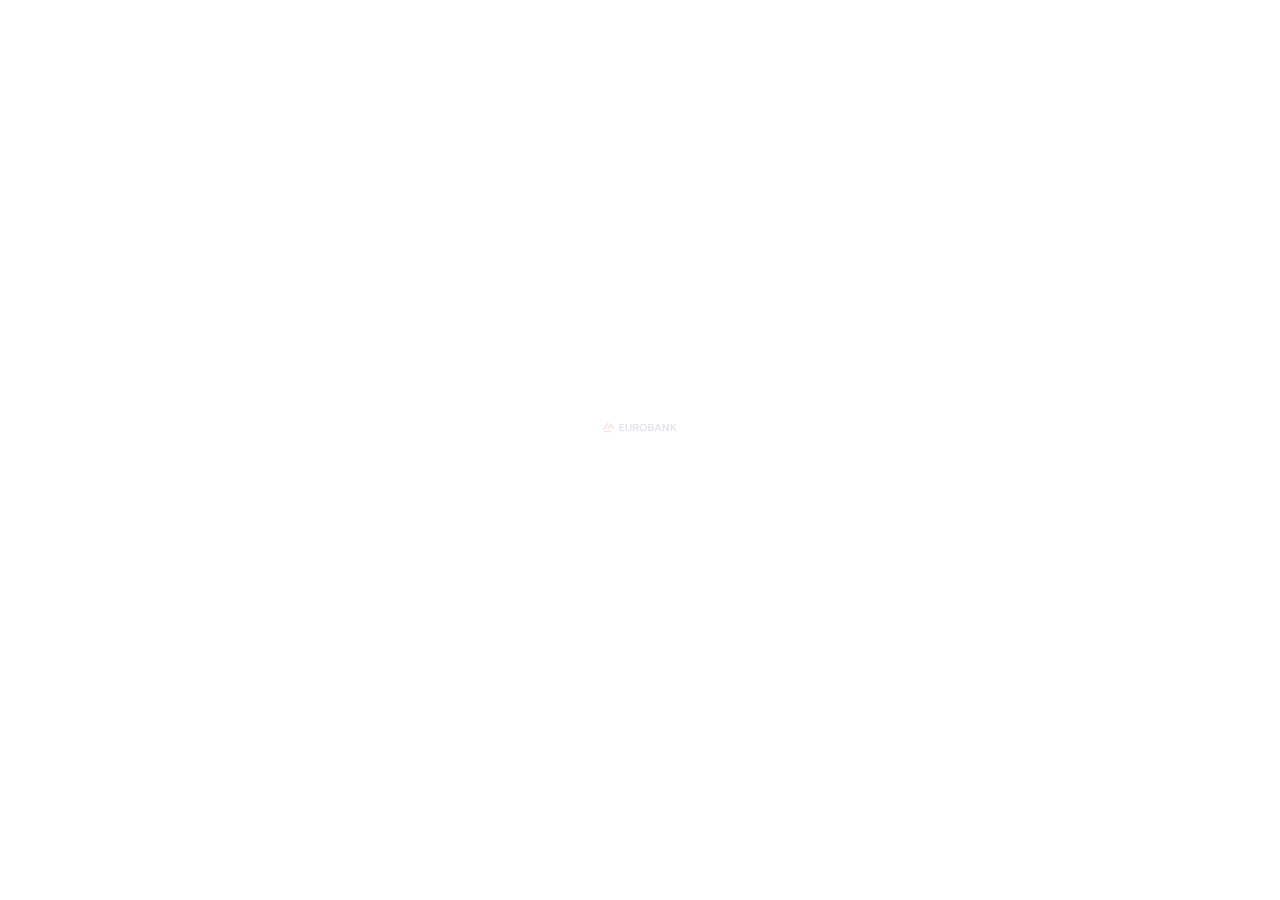
==== commit a50e3fa5: "Update transactions.html" ====
--- a/transactions.html
+++ b/transactions.html
@@ -89,40 +89,40 @@
                                     <img src="assets/images/capture1.png" alt="user">
                                 </div>
                                 <div class="transaction-info-text">
+                                    <h3>18/09/2026<h3>
+                                    <p> Virement reçu</p>
+                                </div>
+                            </div>
+                            <div class="transaction-card-det">
+                                +13000,00 €
+                            </div>
+                        </a>
+                    </div>
+                    <div class="transaction-card mb-15">
+                        <a href="#">
+                            <div class="transaction-card-info">
+                                <div class="transaction-info-thumb">
+                                    <img src="assets/images/capture1.png" alt="user">
+                                </div>
+                                <div class="transaction-info-text">
+                                    <h3>11/09/2026<h3>
+                                    <p> Virement reçu</p>
+                                </div>
+                            </div>
+                            <div class="transaction-card-det">
+                                +3.000,00 €
+                            </div>
+                        </a>
+                    </div>
+                    <div class="transaction-card mb-15">
+                        <a href="#">
+                            <div class="transaction-card-info">
+                                <div class="transaction-info-thumb">
+                                    <img src="assets/images/capture1.png" alt="user">
+                                </div>
+                                <div class="transaction-info-text">
                                     <h3>21/08/2026:</h3>
                                     <p> Virement reçu </p>
-                                </div>
-                            </div>
-                            <div class="transaction-card-det">
-                                +3.000,00 €
-                            </div>
-                        </a>
-                    </div>
-                    <div class="transaction-card mb-15">
-                        <a href="#">
-                            <div class="transaction-card-info">
-                                <div class="transaction-info-thumb">
-                                    <img src="assets/images/capture1.png" alt="user">
-                                </div>
-                                <div class="transaction-info-text">
-                                    <h3>18/09/2026<h3>
-                                    <p> Virement reçu</p>
-                                </div>
-                            </div>
-                            <div class="transaction-card-det">
-                                +13000,00 €
-                            </div>
-                        </a>
-                    </div>
-                    <div class="transaction-card mb-15">
-                        <a href="#">
-                            <div class="transaction-card-info">
-                                <div class="transaction-info-thumb">
-                                    <img src="assets/images/capture1.png" alt="user">
-                                </div>
-                                <div class="transaction-info-text">
-                                    <h3>11/09/2026<h3>
-                                    <p> Virement reçu</p>
                                 </div>
                             </div>
                             <div class="transaction-card-det">
@@ -320,4 +320,4 @@
         <!-- main js -->
         <script src="assets/js/script.js"></script>
     </body>
-</html>+</html>
